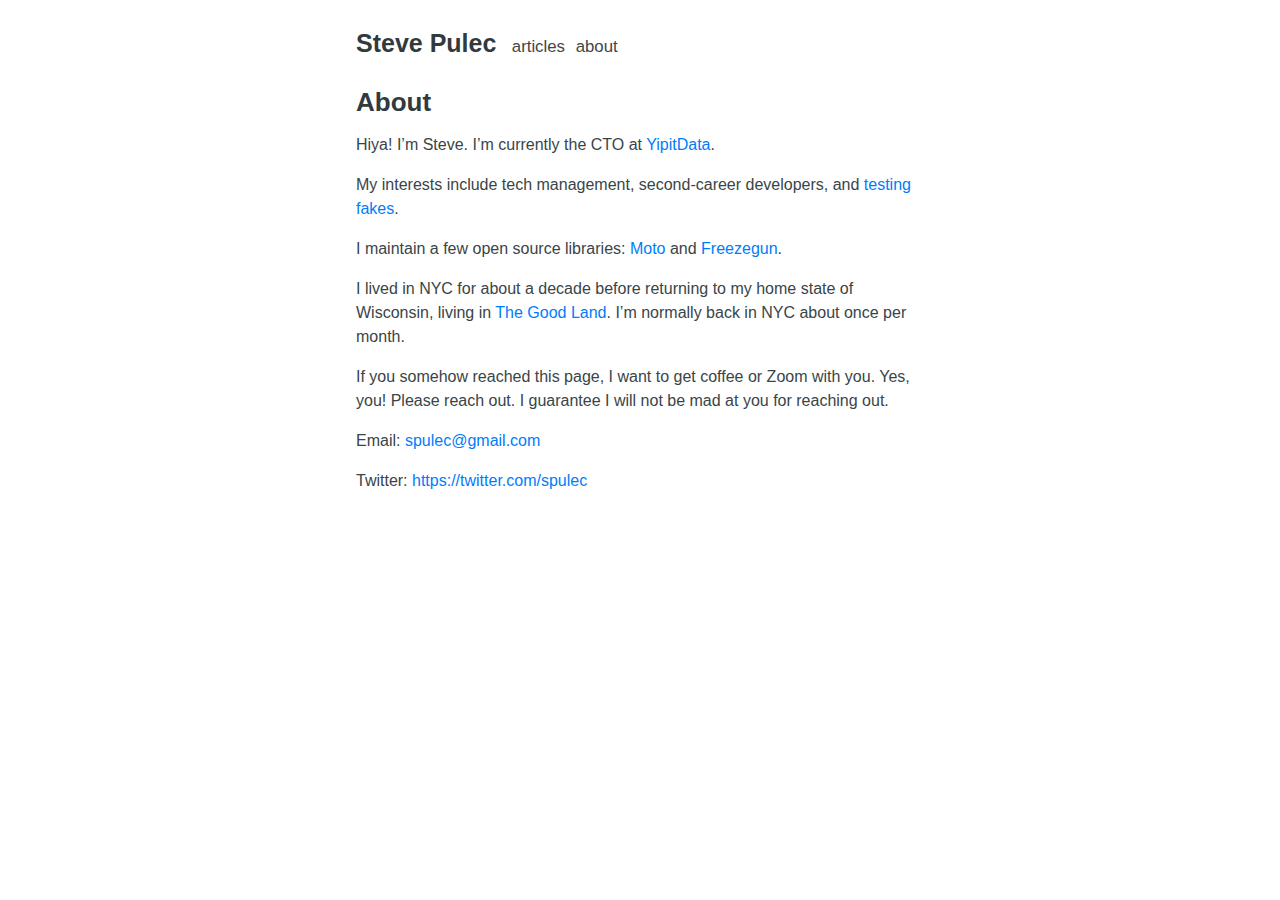
==== about/index.html @ 0d9d5f61 "rebuilding site Sun May 24 15:44:11 CDT 2020" ====
<!DOCTYPE html>
<html><head>
    <meta charset="utf-8">
    <meta name="viewport" content="width=device-width, initial-scale=1.0">
    
    <link rel="shortcut icon" href="http://stevepulec.com/favicon.ico">
    <style type="text/css" media="screen">
        *, *:before, *:after {
    box-sizing: border-box;
}

html {
    font-size: 62.5%;
}

body {
    font-size: 16px;
    font-size: 1.6rem;
    font-family: 'Helvetica Neue', 'Arial', sans-serif;
    color: #313a3d;
    width: 100%;
    margin: 0 auto;
    padding: 0 16px;
    line-height: 1.6;
}

@media (prefers-color-scheme: dark) {
    body {
        color: #ebebeb;
        background: #121212;
    }
}

header#banner {
    margin: 25px 0;
}

header#banner a {
    color: #313a3d;
    text-decoration: none;
}

header#banner a:hover {
    text-decoration: underline;
}

header#banner h2 {
    display: inline;
    font-size: 21px;
    font-size: 2.1rem;
    margin: 0 8px 0 0;
}

header#banner nav {
    display: inline-block;
}

header#banner nav ul {
    list-style-type: none;
    font-size: 1.05em;
    text-transform: lowercase;
    margin: 0;
    padding: 0;
}

header#banner nav ul li {
    display: inline;
    margin: 0 3px;
}

header#banner nav ul li a {
    color: #454545;
}

@media (prefers-color-scheme: dark) {
    header#banner a {
        color: #e0e0e0;
        text-decoration: none;
    }

    header#banner nav ul li a {
        color: #cccccc;
    }
}

main#content a {
    color: #007dfa;
    text-decoration: none;
}

@media (prefers-color-scheme: dark) {
    main#content a {
        color: #00b1ed;
    }
}

main#content a:hover {
    text-decoration: underline;
}

main#content p {
    color: #394548;
    margin: 16px 0;
}

@media (prefers-color-scheme: dark) {
    main#content p {
        color: #f5f5f5;
    }
}

main#content h1,
main#content h2,
main#content h3,
main#content h4,
main#content h5,
main#content h6 {
    margin-bottom: 0;
    line-height: 1.15;
}

main#content h1 + p,
main#content h2 + p,
main#content h3 + p,
main#content h4 + p,
main#content h5 + p,
main#content h6 + p {
    margin-top: 5px;
}

main#content h3 {
    font-size: 19px;
    font-size: 1.9rem;
}

/* index.html styles */
main#content ul#posts {
    list-style-type: none;
    font-size: 16px;
    font-size: 1.6rem;
    margin-top: 0;
    padding: 0;
}

main#content ul#posts li {
    margin: 5px 0;
    padding: 0;
}

main#content ul#posts small {
    font-size: 0.8em;
    color: #767676;
    margin-left: 10px;
}

@media (prefers-color-scheme: dark) {
    main#content ul#posts small {
        color: #a7a7a7;
    }
}

main#content ul#posts li a {
    text-decoration: none;
}

main#content ul#posts li a:hover {
    color: #369aff;
}

main#content ul#posts li a:hover small {
    color: inherit;
}

@media (prefers-color-scheme: dark) {
    main#content ul#posts li a:hover {
        color: #21c7ff;
    }
}

/* single.html styles */
main#content header#post-header h1 {
    display: block;
    font-size: 23px;
    font-size: 2.3rem;
    line-height: 1.15;
}

main#content header#post-header time {
    display: block;
    font-size: 0.85em;
    color: #767676;
}

@media (prefers-color-scheme: dark) {
    main#content header#post-header time {
        color: #a7a7a7;
    }
}

main#content img {
    max-width: 100%;
    margin: 0 auto;
}

main#content code,
main#content pre {
    font-family: 'Menlo', monospace;
}

main#content code {
    font-size: 0.96em;
    padding: 0 5px;
}

main#content pre {
    display: block;
    overflow-x: auto;
    font-size 14px;
    font-size: 1.4rem;
    white-space: pre;
    margin: 20px 0;
    padding: 1.5rem 1.5rem;
    line-height: 1.4;
}

main#content pre code {
    padding: 0;
}

footer#footer {
    font-size: 14px;
    font-size: 1.4rem;
    font-weight: 300;
    color: #949494;
    margin: 40px 0;
}

    </style>

    <style type="text/css" media="(min-width: 770px)">
        body {
    width: 600px;
    line-height: 1.5;
}

/* index.html styles */
header#banner h2 {
    font-size: 25px;
    font-size: 2.5rem;
}

main#content h3 {
    font-size: 20px;
    font-size: 2rem;
}

main#content ul#posts {
    font-size: 18px;
    font-size: 1.8rem;
}

/* single.html styles */
main#content header#post-header h1 {
    font-size: 26px;
    font-size: 2.6rem;
}

main#content img {
    max-width: 108%;
    margin-left: -4%;
}

main#content pre {
    width: 108%;
    margin-left: -4%;
    padding: 1.5rem 2.2rem;
}

    </style>

    <title>About</title>
</head>
<body><header id="banner">
    <h2><a href="http://stevepulec.com/">Steve Pulec</a></h2>
    <nav>
        <ul>
            <li><a href="http://stevepulec.com/">articles</a></li>
            
            <li>
                <a href="http://stevepulec.com/about/">About</a>
            </li>
            
        </ul>
    </nav>
</header>
<main id="content">
<article>
    <header id="post-header">
        <h1>About</h1></header><p>Hiya! I&rsquo;m Steve. I&rsquo;m currently the CTO at <a href="https://yipitdata.com/">YipitData</a>.</p>
<p>My interests include tech management, second-career developers, and <a href="https://stackoverflow.com/questions/346372/whats-the-difference-between-faking-mocking-and-stubbing">testing fakes</a>.</p>
<p>I maintain a few open source libraries: <a href="https://github.com/spulec/moto">Moto</a> and <a href="https://github.com/spulec/freezegun">Freezegun</a>.</p>
<p>I lived in NYC for about a decade before returning to my home state of Wisconsin, living in <a href="https://en.wikipedia.org/wiki/Milwaukee">The Good Land</a>. I&rsquo;m normally back in NYC about once per month.</p>
<p>If you somehow reached this page, I want to get coffee or Zoom with you. Yes, you! Please reach out. I guarantee I will not be mad at you for reaching out.</p>
<p>Email: <a href="mailto:spulec@gmail.com">spulec@gmail.com</a></p>
<p>Twitter: <a href="https://twitter.com/spulec">https://twitter.com/spulec</a></p>
</article>

        </main><footer id="footer">
    
</footer>
</body>
</html>
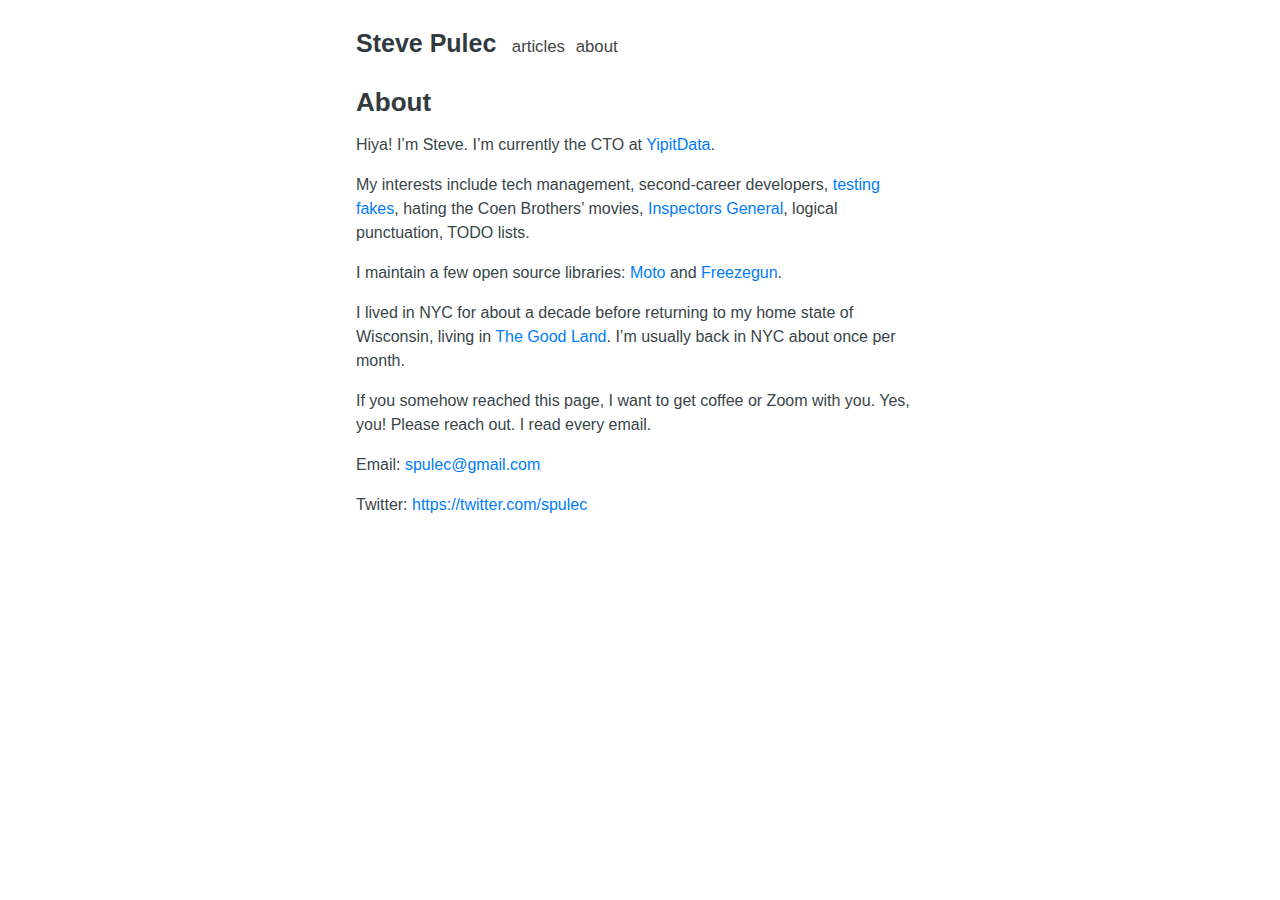
==== commit 1f388942: "rebuilding site Wed May 27 19:31:48 CDT 2020" ====
--- a/about/index.html
+++ b/about/index.html
@@ -297,10 +297,10 @@
 <article>
     <header id="post-header">
         <h1>About</h1></header><p>Hiya! I&rsquo;m Steve. I&rsquo;m currently the CTO at <a href="https://yipitdata.com/">YipitData</a>.</p>
-<p>My interests include tech management, second-career developers, and <a href="https://stackoverflow.com/questions/346372/whats-the-difference-between-faking-mocking-and-stubbing">testing fakes</a>.</p>
+<p>My interests include tech management, second-career developers, <a href="https://stackoverflow.com/questions/346372/whats-the-difference-between-faking-mocking-and-stubbing">testing fakes</a>, hating the Coen Brothers&rsquo; movies, <a href="https://sunlightfoundation.com/blog/2014/11/07/opengov-voices-opening-up-government-reports-through-teamwork-and-open-data/">Inspectors General</a>, logical punctuation, TODO lists.</p>
 <p>I maintain a few open source libraries: <a href="https://github.com/spulec/moto">Moto</a> and <a href="https://github.com/spulec/freezegun">Freezegun</a>.</p>
-<p>I lived in NYC for about a decade before returning to my home state of Wisconsin, living in <a href="https://en.wikipedia.org/wiki/Milwaukee">The Good Land</a>. I&rsquo;m normally back in NYC about once per month.</p>
-<p>If you somehow reached this page, I want to get coffee or Zoom with you. Yes, you! Please reach out. I guarantee I will not be mad at you for reaching out.</p>
+<p>I lived in NYC for about a decade before returning to my home state of Wisconsin, living in <a href="https://en.wikipedia.org/wiki/Milwaukee">The Good Land</a>. I&rsquo;m usually back in NYC about once per month.</p>
+<p>If you somehow reached this page, I want to get coffee or Zoom with you. Yes, you! Please reach out. I read every email.</p>
 <p>Email: <a href="mailto:spulec@gmail.com">spulec@gmail.com</a></p>
 <p>Twitter: <a href="https://twitter.com/spulec">https://twitter.com/spulec</a></p>
 </article>
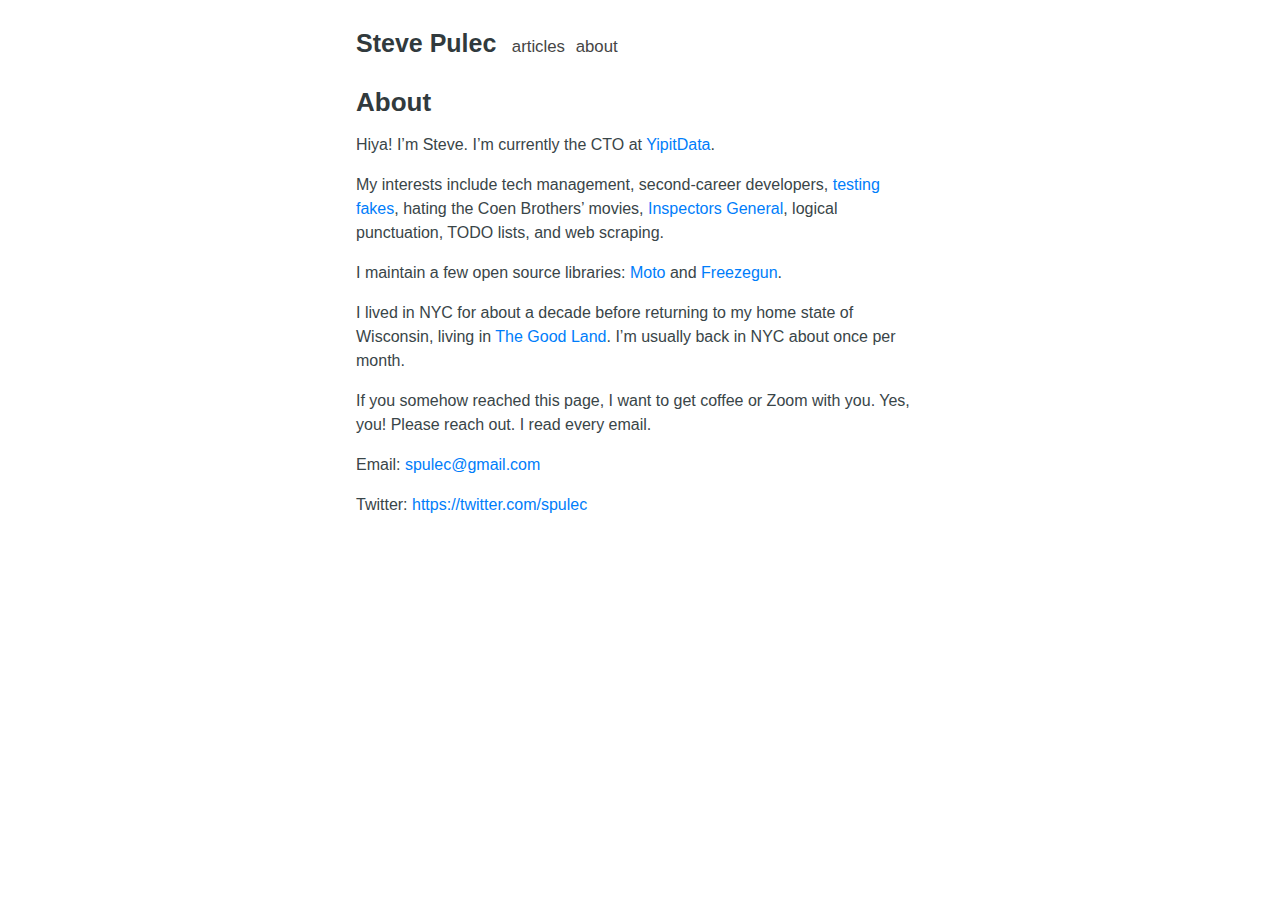
==== commit 8c514717: "rebuilding site Wed May 27 19:36:03 CDT 2020" ====
--- a/about/index.html
+++ b/about/index.html
@@ -4,6 +4,15 @@
     <meta name="viewport" content="width=device-width, initial-scale=1.0">
     
     <link rel="shortcut icon" href="http://stevepulec.com/favicon.ico">
+    <script async src="https://www.googletagmanager.com/gtag/js?id=UA-10257980-1"></script>
+    <script>
+      window.dataLayer = window.dataLayer || [];
+      function gtag(){dataLayer.push(arguments);}
+      gtag('js', new Date());
+
+      gtag('config', 'UA-10257980-1');
+    </script>
+
     <style type="text/css" media="screen">
         *, *:before, *:after {
     box-sizing: border-box;
@@ -297,7 +306,7 @@
 <article>
     <header id="post-header">
         <h1>About</h1></header><p>Hiya! I&rsquo;m Steve. I&rsquo;m currently the CTO at <a href="https://yipitdata.com/">YipitData</a>.</p>
-<p>My interests include tech management, second-career developers, <a href="https://stackoverflow.com/questions/346372/whats-the-difference-between-faking-mocking-and-stubbing">testing fakes</a>, hating the Coen Brothers&rsquo; movies, <a href="https://sunlightfoundation.com/blog/2014/11/07/opengov-voices-opening-up-government-reports-through-teamwork-and-open-data/">Inspectors General</a>, logical punctuation, TODO lists.</p>
+<p>My interests include tech management, second-career developers, <a href="https://stackoverflow.com/questions/346372/whats-the-difference-between-faking-mocking-and-stubbing">testing fakes</a>, hating the Coen Brothers&rsquo; movies, <a href="https://sunlightfoundation.com/blog/2014/11/07/opengov-voices-opening-up-government-reports-through-teamwork-and-open-data/">Inspectors General</a>, logical punctuation, TODO lists, and web scraping.</p>
 <p>I maintain a few open source libraries: <a href="https://github.com/spulec/moto">Moto</a> and <a href="https://github.com/spulec/freezegun">Freezegun</a>.</p>
 <p>I lived in NYC for about a decade before returning to my home state of Wisconsin, living in <a href="https://en.wikipedia.org/wiki/Milwaukee">The Good Land</a>. I&rsquo;m usually back in NYC about once per month.</p>
 <p>If you somehow reached this page, I want to get coffee or Zoom with you. Yes, you! Please reach out. I read every email.</p>
